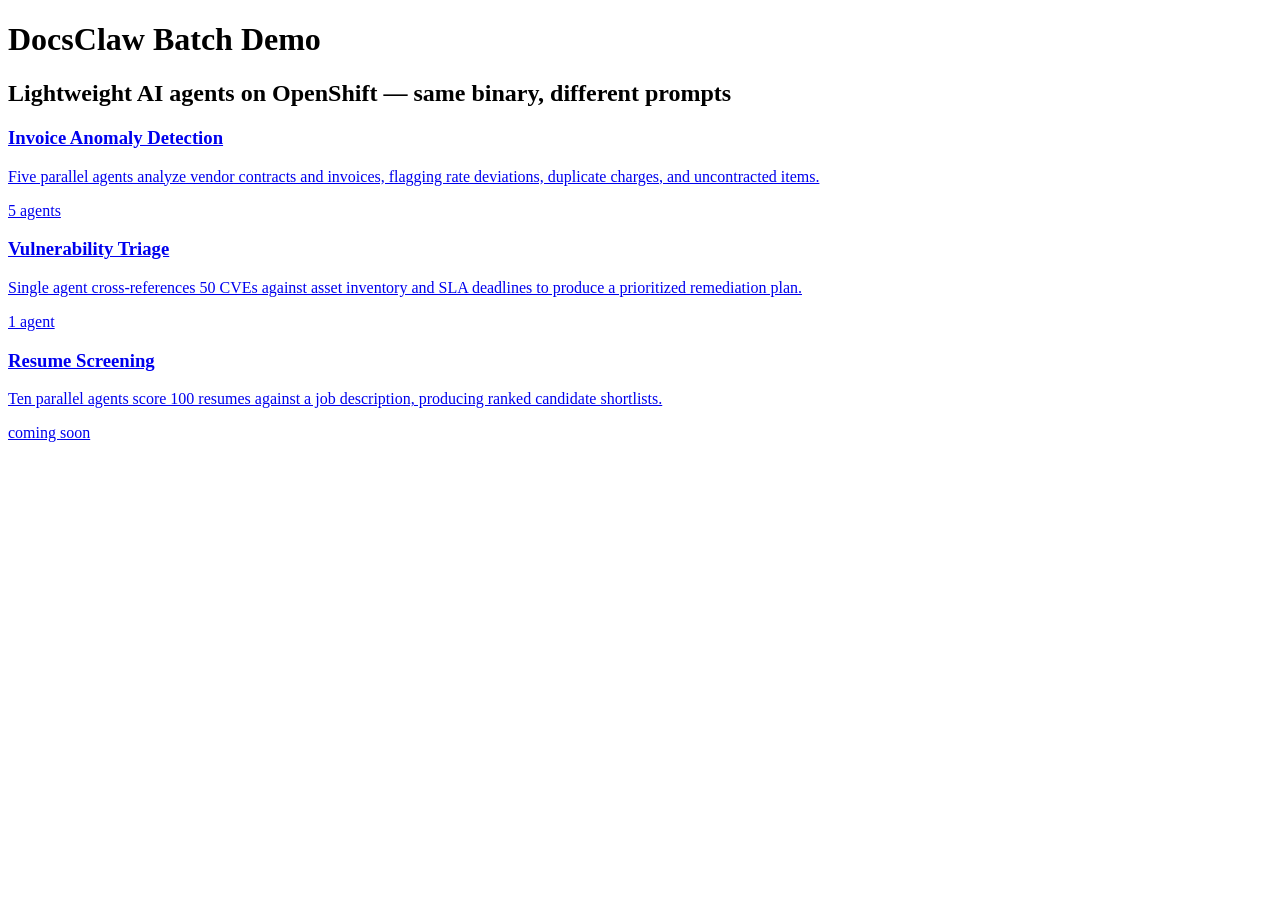
==== demo/batch/dashboard/static/index.html @ 295266e1 "feat: add batch demo dashboard with live metrics Standalone Go web app (stdlib + embed.FS) that orch" ====
<!DOCTYPE html>
<html lang="en">
<head>
  <meta charset="UTF-8">
  <meta name="viewport" content="width=device-width, initial-scale=1.0">
  <title>DocsClaw Batch Demo</title>
  <link rel="stylesheet" href="/static/style.css">
</head>
<body>
  <div class="container">
    <h1>DocsClaw Batch Demo</h1>
    <h2>Lightweight AI agents on OpenShift — same binary, different prompts</h2>

    <div class="cards">
      <a class="card" href="/static/finance.html">
        <h3>Invoice Anomaly Detection</h3>
        <p>Five parallel agents analyze vendor contracts and invoices, flagging rate deviations, duplicate charges, and uncontracted items.</p>
        <span class="badge">5 agents</span>
      </a>

      <a class="card" href="/static/security.html">
        <h3>Vulnerability Triage</h3>
        <p>Single agent cross-references 50 CVEs against asset inventory and SLA deadlines to produce a prioritized remediation plan.</p>
        <span class="badge">1 agent</span>
      </a>

      <a class="card" href="/static/hr.html">
        <h3>Resume Screening</h3>
        <p>Ten parallel agents score 100 resumes against a job description, producing ranked candidate shortlists.</p>
        <span class="badge">coming soon</span>
      </a>
    </div>
  </div>
</body>
</html>
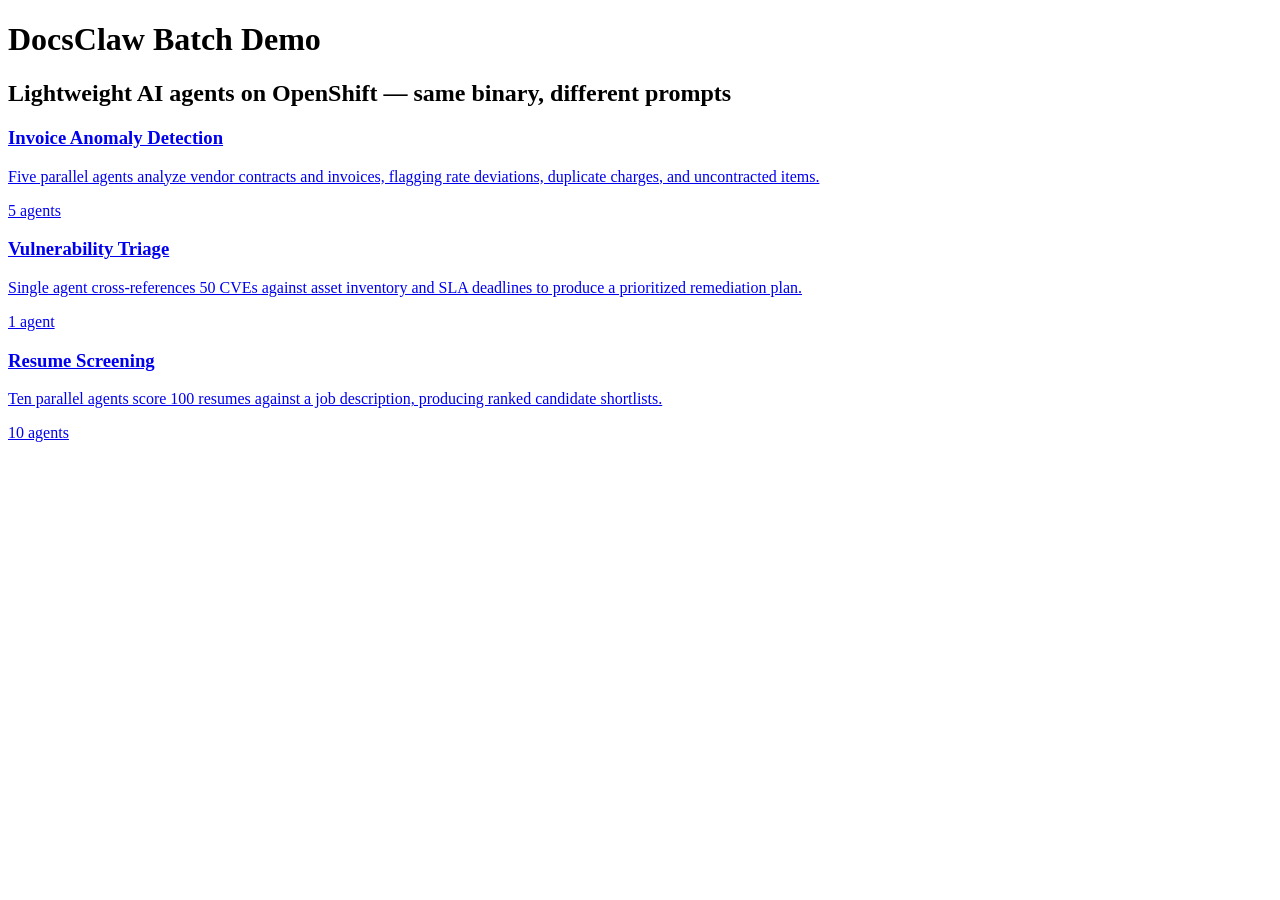
==== commit a631104a: "feat: add HR resume screening scenario to dashboard - 10 parallel agents each screening 10 shuffled " ====
--- a/demo/batch/dashboard/static/index.html
+++ b/demo/batch/dashboard/static/index.html
@@ -27,7 +27,7 @@
       <a class="card" href="/static/hr.html">
         <h3>Resume Screening</h3>
         <p>Ten parallel agents score 100 resumes against a job description, producing ranked candidate shortlists.</p>
-        <span class="badge">coming soon</span>
+        <span class="badge">10 agents</span>
       </a>
     </div>
   </div>
